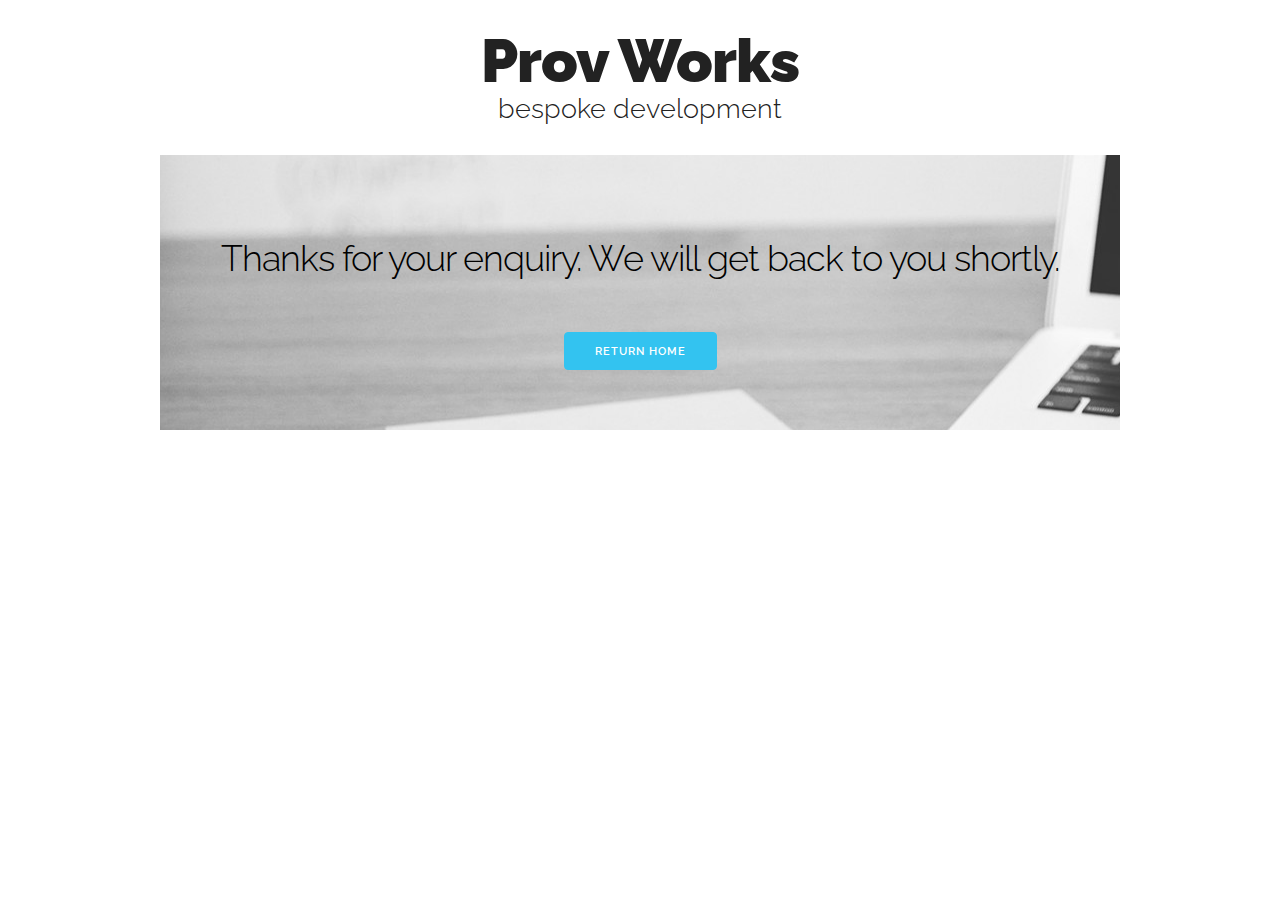
==== thanks/index.html @ 03c24b18 "Added thanks page" ====
<!DOCTYPE html>
<html>
  <head>
    <meta charset="utf-8">
    <title>Prov Works - Bespoke Development</title>
    <link href='https://fonts.googleapis.com/css?family=Raleway:300,900,400' rel='stylesheet' type='text/css'>
    <link rel="stylesheet" href="../css/normalize.css" media="screen" charset="utf-8">
    <link rel="stylesheet" href="../css/skeleton.css" media="screen" charset="utf-8">
    <link rel="stylesheet" href="../css/custom.css" media="screen" charset="utf-8">
    <meta name="google-site-verification" content="oibYn1NF4IDyZ9YhJ6GznWl5XLZQCh_0DbCe_B_9C1c" />
  </head>
  <body>
    <div class="container">
      <div class="row logo center">
        <div class="twelve columns">
          <h1>Prov Works</h1>
          <p>bespoke development</p>
        </div>
      </div>

      <div class="row blurb center">
        <h3>Thanks for your enquiry. We will get back to you shortly.</h3>
        <a href="/"><button class="button-primary">Return Home</button></a>
      </div>
    </div>
  </body>
</html>
---- css/skeleton.css ----
/*
* Skeleton V2.0.4
* Copyright 2014, Dave Gamache
* www.getskeleton.com
* Free to use under the MIT license.
* http://www.opensource.org/licenses/mit-license.php
* 12/29/2014
*/


/* Table of contents
––––––––––––––––––––––––––––––––––––––––––––––––––
- Grid
- Base Styles
- Typography
- Links
- Buttons
- Forms
- Lists
- Code
- Tables
- Spacing
- Utilities
- Clearing
- Media Queries
*/


/* Grid
–––––––––––––––––––––––––––––––––––––––––––––––––– */
.container {
  position: relative;
  width: 100%;
  max-width: 960px;
  margin: 0 auto;
  padding: 0 20px;
  box-sizing: border-box; }
.column,
.columns {
  width: 100%;
  float: left;
  box-sizing: border-box; }

/* For devices larger than 400px */
@media (min-width: 400px) {
  .container {
    width: 85%;
    padding: 0; }
}

/* For devices larger than 550px */
@media (min-width: 550px) {
  .container {
    width: 80%; }
  .column,
  .columns {
    margin-left: 4%; }
  .column:first-child,
  .columns:first-child {
    margin-left: 0; }

  .one.column,
  .one.columns                    { width: 4.66666666667%; }
  .two.columns                    { width: 13.3333333333%; }
  .three.columns                  { width: 22%;            }
  .four.columns                   { width: 30.6666666667%; }
  .five.columns                   { width: 39.3333333333%; }
  .six.columns                    { width: 48%;            }
  .seven.columns                  { width: 56.6666666667%; }
  .eight.columns                  { width: 65.3333333333%; }
  .nine.columns                   { width: 74.0%;          }
  .ten.columns                    { width: 82.6666666667%; }
  .eleven.columns                 { width: 91.3333333333%; }
  .twelve.columns                 { width: 100%; margin-left: 0; }

  .one-third.column               { width: 30.6666666667%; }
  .two-thirds.column              { width: 65.3333333333%; }

  .one-half.column                { width: 48%; }

  /* Offsets */
  .offset-by-one.column,
  .offset-by-one.columns          { margin-left: 8.66666666667%; }
  .offset-by-two.column,
  .offset-by-two.columns          { margin-left: 17.3333333333%; }
  .offset-by-three.column,
  .offset-by-three.columns        { margin-left: 26%;            }
  .offset-by-four.column,
  .offset-by-four.columns         { margin-left: 34.6666666667%; }
  .offset-by-five.column,
  .offset-by-five.columns         { margin-left: 43.3333333333%; }
  .offset-by-six.column,
  .offset-by-six.columns          { margin-left: 52%;            }
  .offset-by-seven.column,
  .offset-by-seven.columns        { margin-left: 60.6666666667%; }
  .offset-by-eight.column,
  .offset-by-eight.columns        { margin-left: 69.3333333333%; }
  .offset-by-nine.column,
  .offset-by-nine.columns         { margin-left: 78.0%;          }
  .offset-by-ten.column,
  .offset-by-ten.columns          { margin-left: 86.6666666667%; }
  .offset-by-eleven.column,
  .offset-by-eleven.columns       { margin-left: 95.3333333333%; }

  .offset-by-one-third.column,
  .offset-by-one-third.columns    { margin-left: 34.6666666667%; }
  .offset-by-two-thirds.column,
  .offset-by-two-thirds.columns   { margin-left: 69.3333333333%; }

  .offset-by-one-half.column,
  .offset-by-one-half.columns     { margin-left: 52%; }

}


/* Base Styles
–––––––––––––––––––––––––––––––––––––––––––––––––– */
/* NOTE
html is set to 62.5% so that all the REM measurements throughout Skeleton
are based on 10px sizing. So basically 1.5rem = 15px :) */
html {
  font-size: 62.5%; }
body {
  font-size: 1.5em; /* currently ems cause chrome bug misinterpreting rems on body element */
  line-height: 1.6;
  font-weight: 400;
  font-family: "Raleway", "HelveticaNeue", "Helvetica Neue", Helvetica, Arial, sans-serif;
  color: #222; }


/* Typography
–––––––––––––––––––––––––––––––––––––––––––––––––– */
h1, h2, h3, h4, h5, h6 {
  margin-top: 0;
  margin-bottom: 2rem;
  font-weight: 300; }
h1 { font-size: 4.0rem; line-height: 1.2;  letter-spacing: -.1rem;}
h2 { font-size: 3.6rem; line-height: 1.25; letter-spacing: -.1rem; }
h3 { font-size: 3.0rem; line-height: 1.3;  letter-spacing: -.1rem; }
h4 { font-size: 2.4rem; line-height: 1.35; letter-spacing: -.08rem; }
h5 { font-size: 1.8rem; line-height: 1.5;  letter-spacing: -.05rem; }
h6 { font-size: 1.5rem; line-height: 1.6;  letter-spacing: 0; }

/* Larger than phablet */
@media (min-width: 550px) {
  h1 { font-size: 5.0rem; }
  h2 { font-size: 4.2rem; }
  h3 { font-size: 3.6rem; }
  h4 { font-size: 3.0rem; }
  h5 { font-size: 2.4rem; }
  h6 { font-size: 1.5rem; }
}

p {
  margin-top: 0; }


/* Links
–––––––––––––––––––––––––––––––––––––––––––––––––– */
a {
  color: #1EAEDB; }
a:hover {
  color: #0FA0CE; }


/* Buttons
–––––––––––––––––––––––––––––––––––––––––––––––––– */
.button,
button,
input[type="submit"],
input[type="reset"],
input[type="button"] {
  display: inline-block;
  height: 38px;
  padding: 0 30px;
  color: #555;
  text-align: center;
  font-size: 11px;
  font-weight: 600;
  line-height: 38px;
  letter-spacing: .1rem;
  text-transform: uppercase;
  text-decoration: none;
  white-space: nowrap;
  background-color: transparent;
  border-radius: 4px;
  border: 1px solid #bbb;
  cursor: pointer;
  box-sizing: border-box; }
.button:hover,
button:hover,
input[type="submit"]:hover,
input[type="reset"]:hover,
input[type="button"]:hover,
.button:focus,
button:focus,
input[type="submit"]:focus,
input[type="reset"]:focus,
input[type="button"]:focus {
  color: #333;
  border-color: #888;
  outline: 0; }
.button.button-primary,
button.button-primary,
input[type="submit"].button-primary,
input[type="reset"].button-primary,
input[type="button"].button-primary {
  color: #FFF;
  background-color: #33C3F0;
  border-color: #33C3F0; }
.button.button-primary:hover,
button.button-primary:hover,
input[type="submit"].button-primary:hover,
input[type="reset"].button-primary:hover,
input[type="button"].button-primary:hover,
.button.button-primary:focus,
button.button-primary:focus,
input[type="submit"].button-primary:focus,
input[type="reset"].button-primary:focus,
input[type="button"].button-primary:focus {
  color: #FFF;
  background-color: #1EAEDB;
  border-color: #1EAEDB; }


/* Forms
–––––––––––––––––––––––––––––––––––––––––––––––––– */
input[type="email"],
input[type="number"],
input[type="search"],
input[type="text"],
input[type="tel"],
input[type="url"],
input[type="password"],
textarea,
select {
  height: 38px;
  padding: 6px 10px; /* The 6px vertically centers text on FF, ignored by Webkit */
  background-color: #fff;
  border: 1px solid #D1D1D1;
  border-radius: 4px;
  box-shadow: none;
  box-sizing: border-box; }
/* Removes awkward default styles on some inputs for iOS */
input[type="email"],
input[type="number"],
input[type="search"],
input[type="text"],
input[type="tel"],
input[type="url"],
input[type="password"],
textarea {
  -webkit-appearance: none;
     -moz-appearance: none;
          appearance: none; }
textarea {
  min-height: 65px;
  padding-top: 6px;
  padding-bottom: 6px; }
input[type="email"]:focus,
input[type="number"]:focus,
input[type="search"]:focus,
input[type="text"]:focus,
input[type="tel"]:focus,
input[type="url"]:focus,
input[type="password"]:focus,
textarea:focus,
select:focus {
  border: 1px solid #33C3F0;
  outline: 0; }
label,
legend {
  display: block;
  margin-bottom: .5rem;
  font-weight: 600; }
fieldset {
  padding: 0;
  border-width: 0; }
input[type="checkbox"],
input[type="radio"] {
  display: inline; }
label > .label-body {
  display: inline-block;
  margin-left: .5rem;
  font-weight: normal; }


/* Lists
–––––––––––––––––––––––––––––––––––––––––––––––––– */
ul {
  list-style: circle inside; }
ol {
  list-style: decimal inside; }
ol, ul {
  padding-left: 0;
  margin-top: 0; }
ul ul,
ul ol,
ol ol,
ol ul {
  margin: 1.5rem 0 1.5rem 3rem;
  font-size: 90%; }
li {
  margin-bottom: 1rem; }


/* Code
–––––––––––––––––––––––––––––––––––––––––––––––––– */
code {
  padding: .2rem .5rem;
  margin: 0 .2rem;
  font-size: 90%;
  white-space: nowrap;
  background: #F1F1F1;
  border: 1px solid #E1E1E1;
  border-radius: 4px; }
pre > code {
  display: block;
  padding: 1rem 1.5rem;
  white-space: pre; }


/* Tables
–––––––––––––––––––––––––––––––––––––––––––––––––– */
th,
td {
  padding: 12px 15px;
  text-align: left;
  border-bottom: 1px solid #E1E1E1; }
th:first-child,
td:first-child {
  padding-left: 0; }
th:last-child,
td:last-child {
  padding-right: 0; }


/* Spacing
–––––––––––––––––––––––––––––––––––––––––––––––––– */
button,
.button {
  margin-bottom: 1rem; }
input,
textarea,
select,
fieldset {
  margin-bottom: 1.5rem; }
pre,
blockquote,
dl,
figure,
table,
p,
ul,
ol,
form {
  margin-bottom: 2.5rem; }


/* Utilities
–––––––––––––––––––––––––––––––––––––––––––––––––– */
.u-full-width {
  width: 100%;
  box-sizing: border-box; }
.u-max-full-width {
  max-width: 100%;
  box-sizing: border-box; }
.u-pull-right {
  float: right; }
.u-pull-left {
  float: left; }


/* Misc
–––––––––––––––––––––––––––––––––––––––––––––––––– */
hr {
  margin-top: 3rem;
  margin-bottom: 3.5rem;
  border-width: 0;
  border-top: 1px solid #E1E1E1; }


/* Clearing
–––––––––––––––––––––––––––––––––––––––––––––––––– */

/* Self Clearing Goodness */
.container:after,
.row:after,
.u-cf {
  content: "";
  display: table;
  clear: both; }


/* Media Queries
–––––––––––––––––––––––––––––––––––––––––––––––––– */
/*
Note: The best way to structure the use of media queries is to create the queries
near the relevant code. For example, if you wanted to change the styles for buttons
on small devices, paste the mobile query code up in the buttons section and style it
there.
*/


/* Larger than mobile */
@media (min-width: 400px) {}

/* Larger than phablet (also point when grid becomes active) */
@media (min-width: 550px) {}

/* Larger than tablet */
@media (min-width: 750px) {}

/* Larger than desktop */
@media (min-width: 1000px) {}

/* Larger than Desktop HD */
@media (min-width: 1200px) {}
---- css/custom.css ----
.logo {
  margin-top: 25px;
}

.center {
  text-align: center;
}

.logo h1 {
  font-weight: 900;
  margin-bottom: 0px;
  font-size: 4em;
}

.logo p {
  font-weight: 300;
  margin-top: -10px;
  font-size: 1.8em;
}

.blurb {
  color: #000;
  background-image: url("img/blurb_bg.jpg");
  background-position: -50px -330px;
  padding-bottom: 50px;
}

.blurb h3 {
  padding-top: 80px;
  padding-bottom: 30px;
}

.services {
  margin-top: 20px;
}

.services div {
  color: #222;
}

.about p {
  font-size: 1.5em;
}
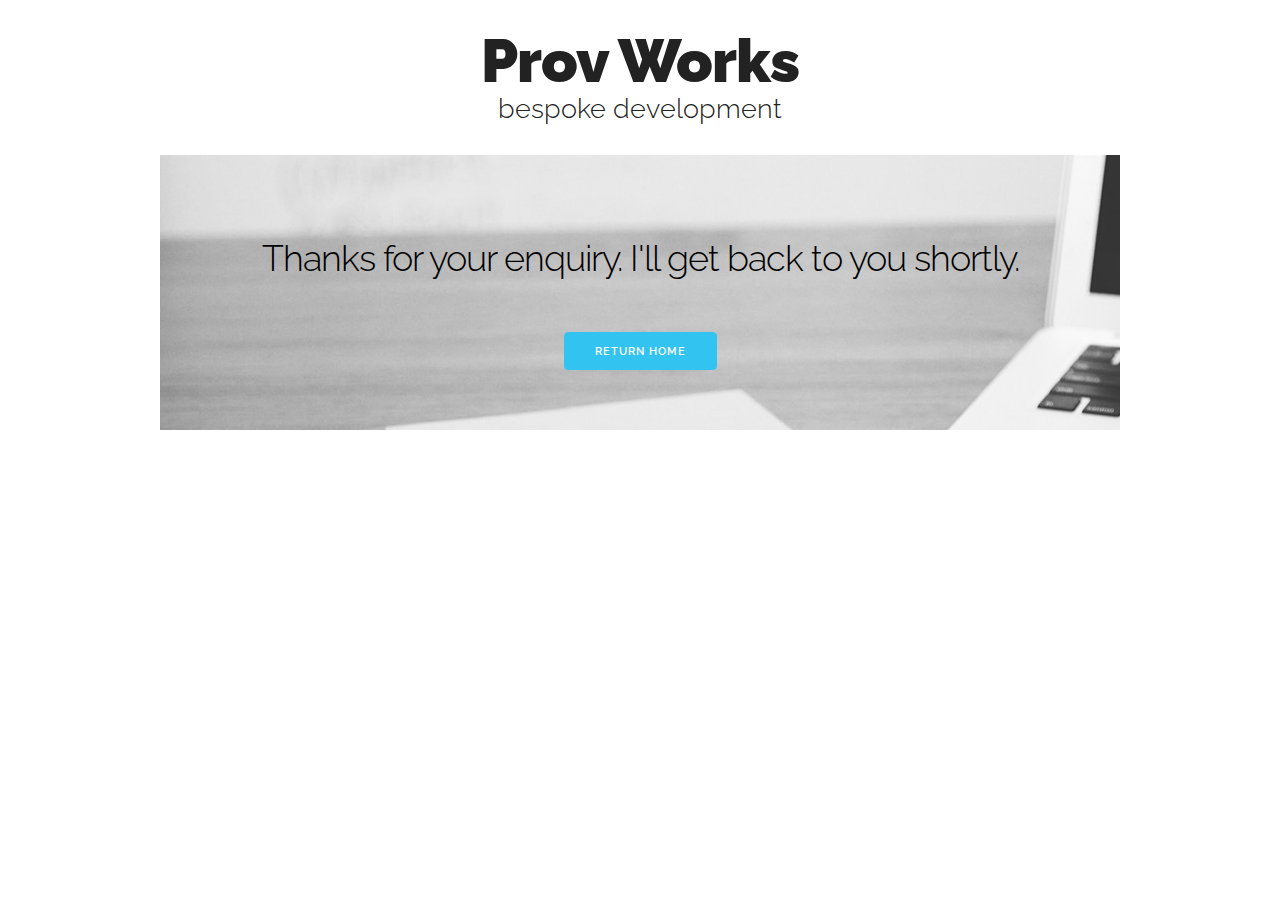
==== commit 2cfc116a: "Reworded to me" ====
--- a/thanks/index.html
+++ b/thanks/index.html
@@ -19,7 +19,7 @@
       </div>
 
       <div class="row blurb center">
-        <h3>Thanks for your enquiry. We will get back to you shortly.</h3>
+        <h3>Thanks for your enquiry. I'll get back to you shortly.</h3>
         <a href="/"><button class="button-primary">Return Home</button></a>
       </div>
     </div>
